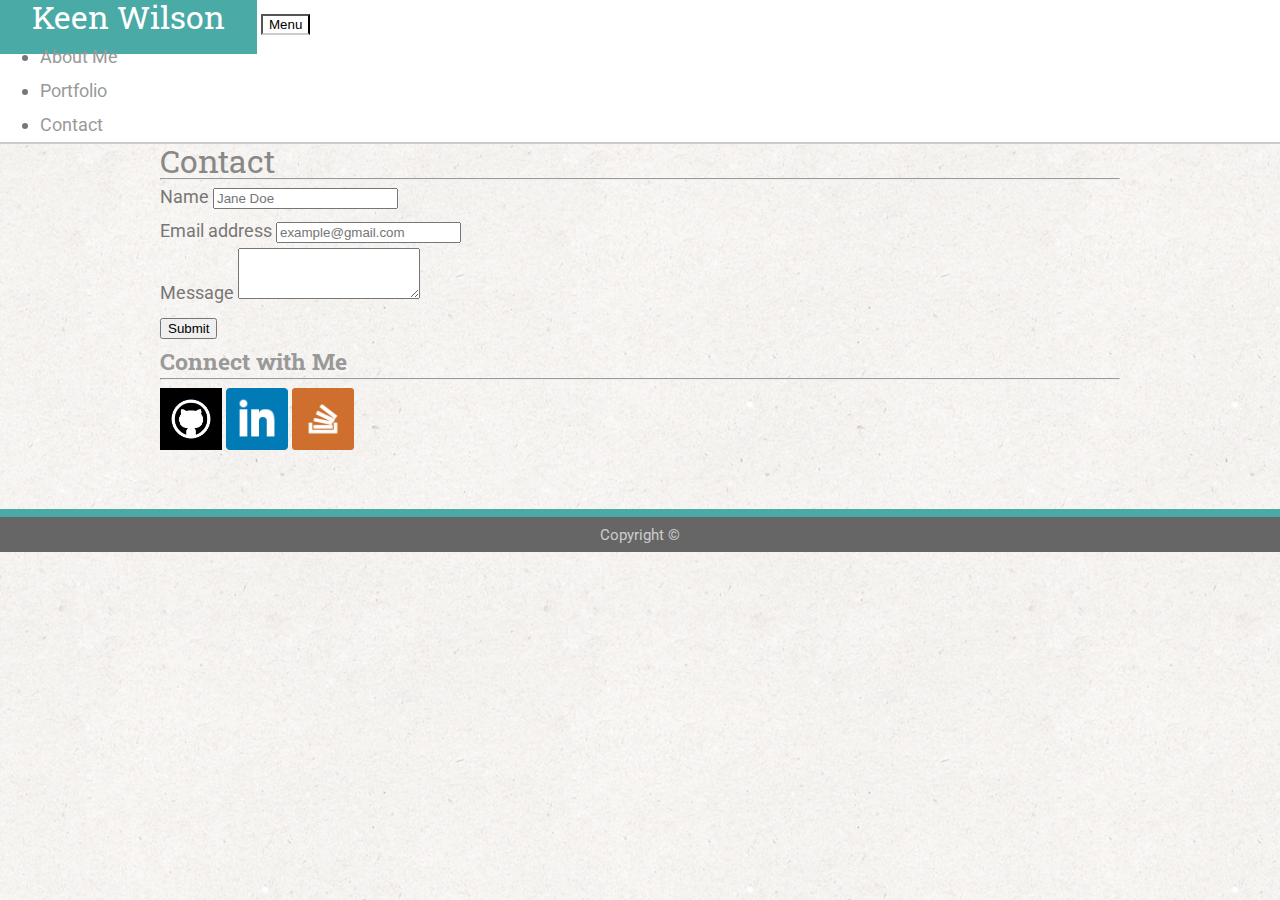
==== contact.html @ 8c5cd5b7 "Bootstrap-powered Portfolio" ====
<!DOCTYPE html>
<html lang="en">
<head>
    <meta charset="UTF-8">
    <!-- Responsive meta tags -->
    <meta name="viewport" content="width=device-width, initial-scale=1, shrink-to-fit=no">
    <meta http-equiv="X-UA-Compatible" content="ie=edge">
    <title>Contact | Keen Wilson</title>
    <!-- CSS Reset -->
    <link rel="stylesheet" href="https://meyerweb.com/eric/tools/css/reset/reset.css">
    <!--Font Awesome-->
    <link rel="stylesheet" href="https://use.fontawesome.com/releases/v5.2.0/css/all.css" integrity="sha384-hWVjflwFxL6sNzntih27bfxkr27PmbbK/iSvJ+a4+0owXq79v+lsFkW54bOGbiDQ" crossorigin="anonymous">
    <!-- Bootstrap CDN -->
    <link rel="stylesheet" href="https://stackpath.bootstrapcdn.com/bootstrap/4.1.3/css/bootstrap.min.css" integrity="sha384-MCw98/SFnGE8fJT3GXwEOngsV7Zt27NXFoaoApmYm81iuXoPkFOJwJ8ERdknLPMO" crossorigin="anonymous">
    <!-- Customized CSS -->
    <link rel="stylesheet" href="assets/css/override.css" type="text/css"/>
    <!--Fonts-->
    <link href="https://fonts.googleapis.com/css?family=Roboto|Roboto+Slab" rel="stylesheet">
</head>


<body>
    <!--Brand and Navigation-->  
    <nav class="navbar navbar-expand-md bg-brandwhite navbar-fixed-top py-0 px-0" id="mainNav">
        <div class="container-fluid pl-0 mx-0">
            <a class="navbar-brand bg-brandgreen" href="#page-top">Keen Wilson</a>
        <button class="navbar-toggler navbar-toggler-right bg-brandwhite text-brandgray rounded" type="button" data-toggle="collapse" data-target="#navbarResponsive" aria-controls="navbarResponsive" aria-expanded="false" aria-label="Toggle navigation">
                Menu
            <i class="fa fa-bars"></i>
        </button>
        <div class="collapse navbar-collapse" id="navbarResponsive">
          <ul class="navbar-nav ml-auto">
            <li class="nav-item mx-0 mx-lg-1">
              <a class="nav-link py-3 px-3 px-lg-3 rounded" href="index.html">About Me</a>
            </li>
            <li class="nav-item border-top-0">
              <a class="nav-link py-3 px-3 px-lg-3 rounded" href="portfolio.html">Portfolio</a>
            </li>
            <li class="nav-item">
              <a class="nav-link py-3 px-3 px-lg-3 rounded" href="contact.html">Contact</a>
            </li>    
          </ul>
        </div> <!--End Navbar Responsive-->
        </div> <!--End Container-->
    </nav> <!--End Navigatiov Bar-->

    <div class="row d-flex px-3 mx-3">

            <div class="col-12 col-md-10 col-lg-8">
              <!-- Contact Section-->
            <section id="contact" class="mt-4">
                <div class="container bg-white py-5">
                    <h1 class="mb-3 ml-3">Contact</h1>
                    <hr class="mb-5">
                    <!--Form-->
                    <form id="contact-form" class="ml-3">
                        <div class="form-group">
                            <label for="name">Name</label>
                            <input type="text" class="form-control mb-2" id="inlineFormInput" placeholder="Jane Doe" required>

                        </div>
                        <div class="form-group">
                            <label for="email address">Email address</label>
                            <input type="email" class="form-control" id="exampleFormControlInput1" placeholder="example@gmail.com" required>

                        </div>
                        <div class="form-group">
                            <label for="message">Message</label>
                            <textarea class="form-control" id="exampleFormControlTextarea1" rows="3" required></textarea>
                        </div>
                        <!--Submit Button-->
                        <input class="btn btn-outline-info" type="submit" value="Submit">
                    </form>                  
                </div> <!--End Container-->
            </section>  
        </div> <!--End Contact Section-->

        <div class="col-12 col-md-12 col-lg-3">
            <!--Connect with Me--> 
                <div id="connect" class="container bg-white mt-4 py-5 px-3 ">
                    <h3>Connect with Me</h3>
                    <hr>
                    <div class="d-flex align-items-center">
                        <a class="link-connect" href="https://github.com/keenwilson" target="_blank"><img src="assets/images/img-github.png" class="social img-fluid mr-3" alt="Github"></a>
                        <a class="link-connect" href="https://www.linkedin.com/in/keen-wilson/" target="_blank"><img src="assets/images/img-linkedin.png" class="social img-fluid mr-3" alt="LinkedIn"></a>
                        <a class="link-connect" href="https://stackexchange.com/users/13818708/keenwilson" target="_blank"><img src="assets/images/img-stackoverflow.png" class="social img-fluid mr-3" alt="Stack Overflow"></a>
                    </div>
                </div>
        </div> <!--End Sidebar-->

    </div> <!--End Row--> 


   

    <!--Footer--> 
    <div class="copyright py-4 text-center">
        <div class="container">
            <small>Copyright &copy;</small>
        </div>
    </div>
     
    


<!-- jQuery first, then Popper.js, then Bootstrap JS -->
<script src="https://code.jquery.com/jquery-3.3.1.slim.min.js" integrity="sha384-q8i/X+965DzO0rT7abK41JStQIAqVgRVzpbzo5smXKp4YfRvH+8abtTE1Pi6jizo" crossorigin="anonymous"></script>
<script src="https://cdnjs.cloudflare.com/ajax/libs/popper.js/1.14.3/umd/popper.min.js" integrity="sha384-ZMP7rVo3mIykV+2+9J3UJ46jBk0WLaUAdn689aCwoqbBJiSnjAK/l8WvCWPIPm49" crossorigin="anonymous"></script>
<script src="https://stackpath.bootstrapcdn.com/bootstrap/4.1.3/js/bootstrap.min.js" integrity="sha384-ChfqqxuZUCnJSK3+MXmPNIyE6ZbWh2IMqE241rYiqJxyMiZ6OW/JmZQ5stwEULTy" crossorigin="anonymous"></script>

</body>
</html>
---- assets/css/override.css ----
body {
    background-image: url("../images/ricepaper2.png");
    background-repeat: repeat;
    padding: 0px;
    display: block;
    font-family: 'Roboto', sans-serif;
    font-size: 18px;
    line-height: 34px;
    color: #777;
}

* {
    box-sizing: border-box;
    margin: 0;
}

/* Animation */

@keyframes example {
    0%   {background-color: #4aaaa5; left:0px;}
    50%  {background-color: #76d4d0; left:200px;}
    100% {background-color: #4ce9e1; left:0px;}
}

@keyframes example2 {
    0%   {color: #4aaaa5;}
    50%  {color: #76d4d0;}
    100% {color: #4ce9e1;}
}

/* general style */
* {
    box-sizing: border-box;
    margin: 0;
}

.container {
    width: 100%;
    max-width: 960px;
    margin: 0 auto;
    clear: both;
}

h1 {
    font-family: 'Roboto Slab', serif;
    font-size: 2rem;
    color: #888;
    font-weight: 400;
    animation-name: example2;
    animation-duration: 2s;
}

h2{
    font-family: 'Roboto Slab', serif;
    color: #999;
    font-size: 1.875rem;
    text-align: center;
}

h3 {
    font-family: 'Roboto Slab', serif;
    color: #999;
    font-size: 1.414rem
}

p {
    display: inline;
}
/*Navigation and Links*/
.navbar-brand {
    font-family: 'Roboto Slab', serif;
    font-size: 2rem;
    text-align: center;
    color: #fff;
    padding: 10px 15px;
    margin-right: 0;
    padding: 1rem 2rem;
    animation-name: example;
    animation-duration: 2s;
}

a, 
a.nav-link {
    color: #999;
    font-family: 'Roboto', sans-serif;
    text-decoration: none;
}

a.nav-link a:hover,
a.navbar-brand a:hover{
    color: #5e7f7e;
}

.bg-brandgreen {
    background-color: #4aaaa5;
}

.text-brandgreen {
    color: #4aaaa5;
}

.bg-brandwhite {
    background: #fff;
    border-bottom: 2px solid #ccc;
}


.social {
    width: 62px;
    height: 62px;
    margin-top: 8px;
    margin-right: 5px;
}
  
.social:last-child {
    margin-right: 0;
}

.social:hover {
    cursor: pointer;
    opacity: 0.8;
}

/* Footer */
.copyright {
    color: #ccc;
    text-align: center;
    background: #666;
    border-top: 8px solid #4aaaa5;
    margin-top: 3rem;
}
/*
img.card-img-top {
    height: 225px; 
    width: 100%; 
    display: block;
}
*/
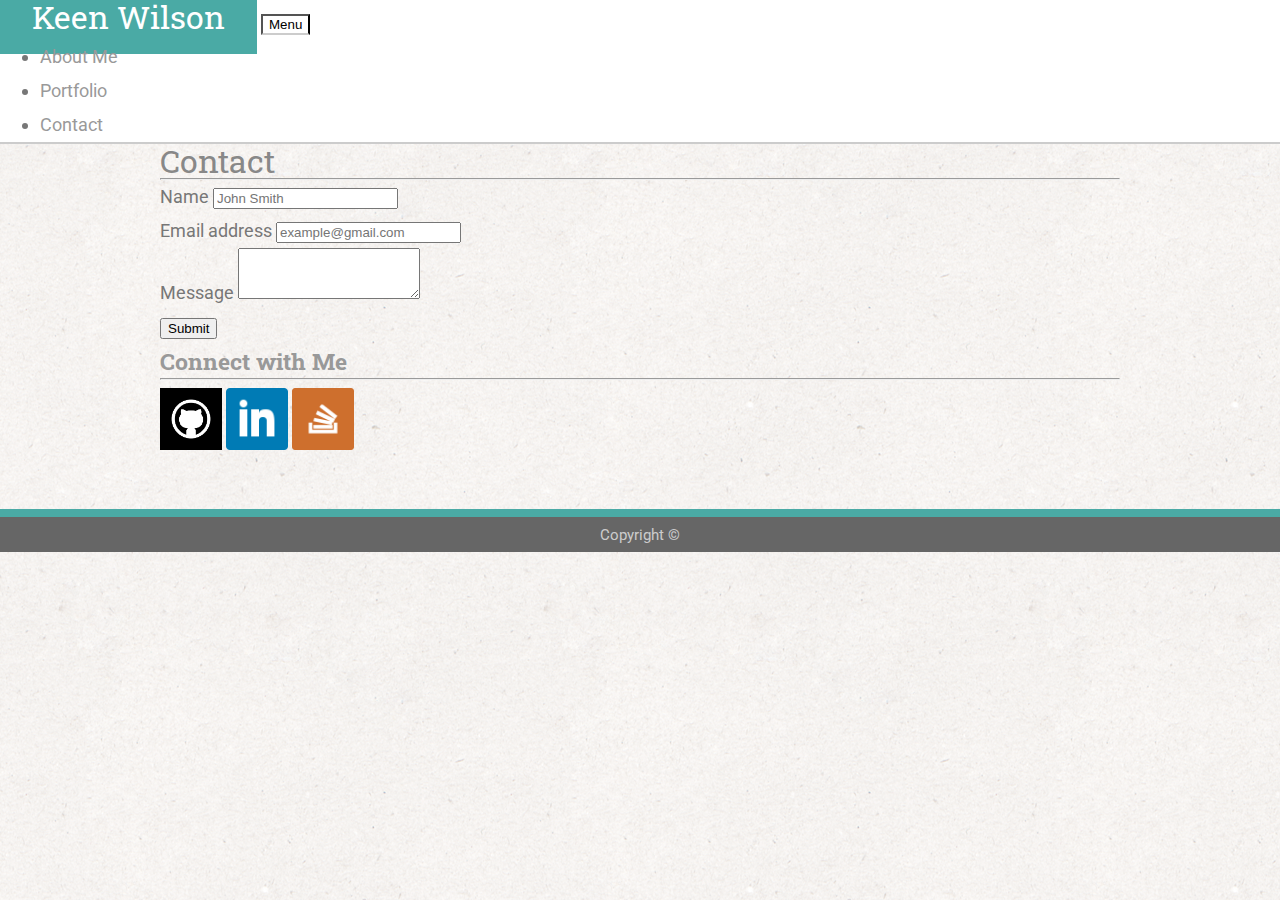
==== commit 45b90f15: "Add place holder in form" ====
--- a/contact.html
+++ b/contact.html
@@ -56,7 +56,7 @@
                     <form id="contact-form" class="ml-3">
                         <div class="form-group">
                             <label for="name">Name</label>
-                            <input type="text" class="form-control mb-2" id="inlineFormInput" placeholder="Jane Doe" required>
+                            <input type="text" class="form-control mb-2" id="inlineFormInput" placeholder="John Smith" required>
 
                         </div>
                         <div class="form-group">
